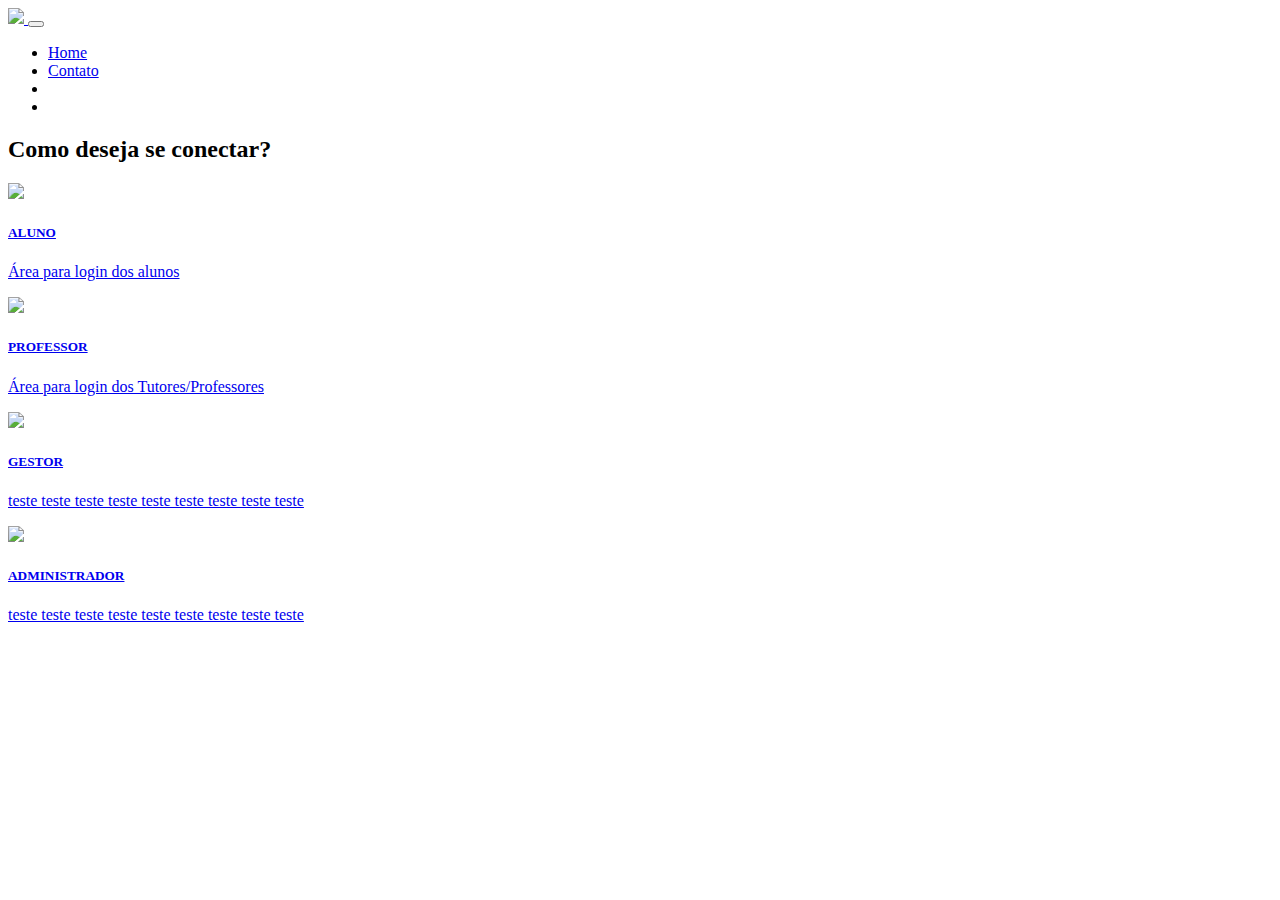
==== src/main/resources/templates/div.html @ 7dbce41f "Refatorando para MVC" ====
<!doctype html>
<html lang="pt-br">

<head>
    <!-- Required meta tags -->
    <meta charset="utf-8">
    <meta name="viewport" content="width=device-width, initial-scale=1">

    <link rel="preconnect" href="https://fonts.gstatic.com">
    <link href="https://fonts.googleapis.com/css2?family=Roboto:wght@400;500;700;900&display=swap" rel="stylesheet">
    
    <!-- CSS -->
    <link rel="stylesheet" href="css/main.css" />

    <title>NESS - NEDUC</title>

</head>

<body>

    <!--- HEADER DO SITE --->
    <div id="header">
        <div class="container">
            <nav class="navbar navbar-expand-lg navbar-light justify-content-between">
                    <a class="navbar-brand" href="index">
                        <img src="/assets/ness-logo-website.svg" width="150px" class="img-fluid" />
                    </a>
                    <button 
                        class="navbar-toggler" 
                        type="button" 
                        data-bs-toggle="collapse" 
                        data-bs-target="#navbarNav" 
                        aria-controls="navbarNav" 
                        aria-expanded="false" 
                        aria-label="Toggle navigation"
                        >
                            <span class="navbar-toggler-icon"></span>
                    </button>
                    <div class="collapse navbar-collapse" id="navbarNav">
                        <ul class="navbar-nav">
                            <li class="nav-item">
                                <a class="nav-link active" aria-current="page" href="index">Home</a>
                            </li>
                            <li class="nav-item">
                                <a class="nav-link" href="#">Contato</a>
                            </li>
                            <div class="container-space"></div>
                            <li class="nav-item">
                                <a class="nav-link" href="#"></a>
                            </li>
                            <li class="nav-item">
                                <a class="nav-link" href="#"></a>
                            </li>
                        </ul>
                    </div>
            </nav>
        </div>
    </div>
    <!--- //HEADER DO SITE --->

    <div class="container-text"></div>

    <!--- SERVIÇOS --->
    <div id="servicos">
        <div class="container">
            <h2 class="title text-center">Como deseja se conectar?</h2>
            <div class="container-text"></div>
            <div class="row">
                <div class="col-lg-3 col-md-6 mb-4 mb-lg-0">
                    <a href="loginaluno" class="destaque">
                        <div class="img-container mb-3">
                            <img src="assets/alunos.png" class="img-fluid">
                        </div>
                        <h5>ALUNO</h5>
                        <p class="mb-0">Área para login dos alunos</p>
                    </a>
                </div>
                <div class="col-lg-3 col-md-6 mb-4 mb-lg-0">
                    <a href="loginprofessor" class="destaque">
                        <div class="img-container mb-3">
                            <img src="assets/professores.png" class="img-fluid">
                        </div>
                        <h5>PROFESSOR</h5>
                        <p class="mb-0">Área para login dos Tutores/Professores </p>
                    </a>
                </div>
                <div class="col-lg-3 col-md-6 mb-4 mb-lg-0">
                    <a href="logingestor" class="destaque">
                        <div class="img-container mb-3">
                            <img src="assets/gest.png" class="img-fluid">
                        </div>
                        <h5>GESTOR</h5>
                        <p class="mb-0">teste teste teste teste teste teste teste teste teste </p>
                    </a>
                </div>
                <div class="col-lg-3 col-md-6 mb-4 mb-lg-0">
                    <a href="loginadm" class="destaque">
                        <div class="img-container mb-3">
                            <img src="assets/administrador.png" class="img-fluid">
                        </div>
                        <h5>ADMINISTRADOR</h5>
                        <p class="mb-0">teste teste teste teste teste teste teste teste teste </p>
                    </a>
                </div>
            </div>
        </div>
    </div>
    <!--- //SERVIÇOS --->


    <div class="container-text"></div>
    <div class="container-text"></div>

    <script src="https://cdn.jsdelivr.net/npm/@popperjs/core@2.9.1/dist/umd/popper.min.js" 
    integrity="sha384-SR1sx49pcuLnqZUnnPwx6FCym0wLsk5JZuNx2bPPENzswTNFaQU1RDvt3wT4gWFG" 
    crossorigin="anonymous">
    </script>
    <script src="js/bootstrap.min.js"></script>
    <script src="https://ajax.googleapis.com/ajax/libs/jquery/3.6.0/jquery.min.js"></script>
    <script src="js/main.js"></script>
</body>

</html>
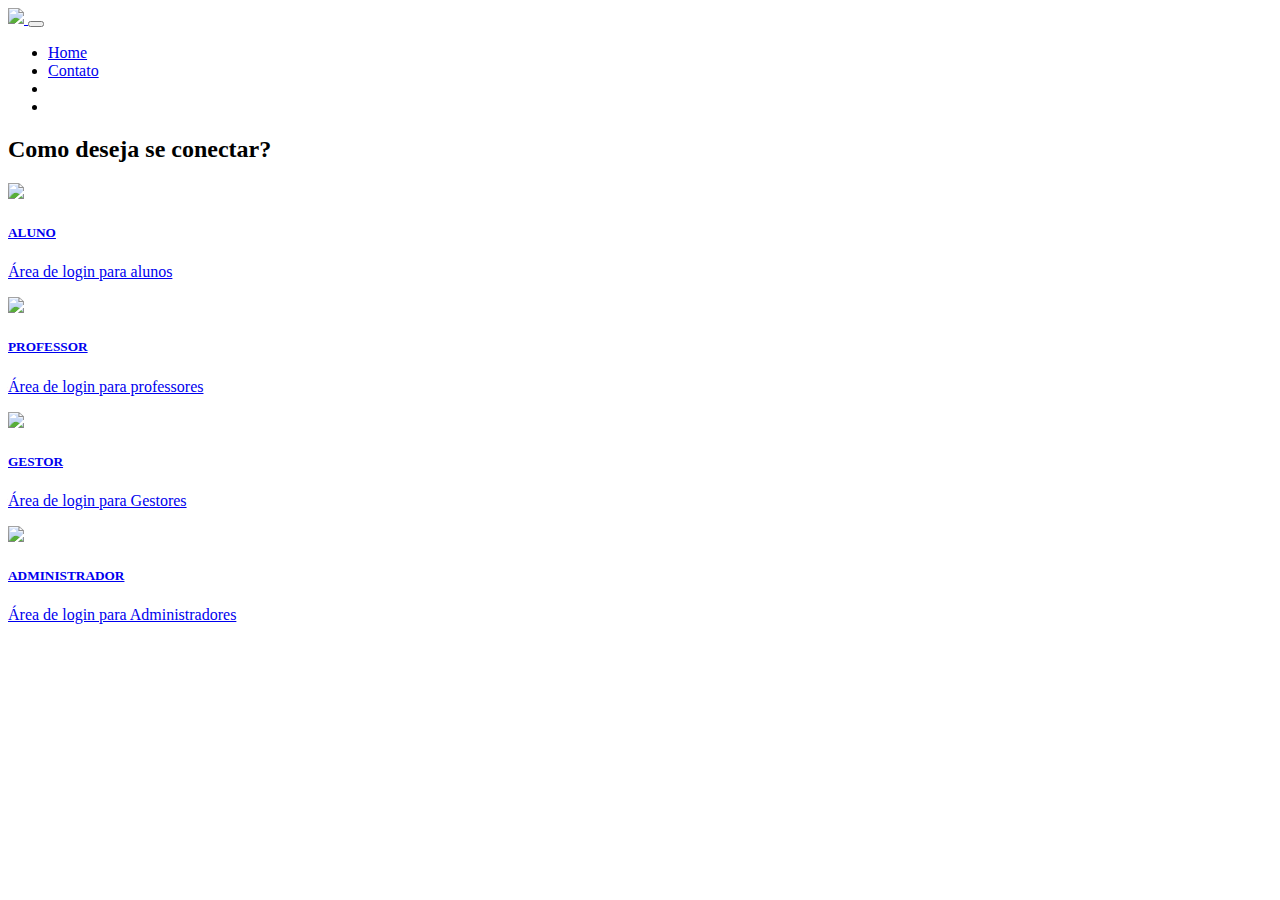
==== commit 5ebd32a8: "Adicionando Java" ====
--- a/src/main/resources/templates/div.html
+++ b/src/main/resources/templates/div.html
@@ -1,5 +1,5 @@
 <!doctype html>
-<html lang="pt-br">
+<html lang="pt-br" xmlns:th="http://www.thymeleaf.org">
 
 <head>
     <!-- Required meta tags -->
@@ -22,8 +22,8 @@
     <div id="header">
         <div class="container">
             <nav class="navbar navbar-expand-lg navbar-light justify-content-between">
-                    <a class="navbar-brand" href="index">
-                        <img src="/assets/ness-logo-website.svg" width="150px" class="img-fluid" />
+                    <a class="navbar-brand" href="/index">
+                        <img src="assets/ness-logo-website.svg" width="150px" class="img-fluid" />
                     </a>
                     <button 
                         class="navbar-toggler" 
@@ -39,7 +39,7 @@
                     <div class="collapse navbar-collapse" id="navbarNav">
                         <ul class="navbar-nav">
                             <li class="nav-item">
-                                <a class="nav-link active" aria-current="page" href="index">Home</a>
+                                <a class="nav-link" aria-current="page" href="/index">Home</a>
                             </li>
                             <li class="nav-item">
                                 <a class="nav-link" href="#">Contato</a>
@@ -67,39 +67,39 @@
             <div class="container-text"></div>
             <div class="row">
                 <div class="col-lg-3 col-md-6 mb-4 mb-lg-0">
-                    <a href="loginaluno" class="destaque">
+                    <a href="/loginaluno" class="destaque">
                         <div class="img-container mb-3">
                             <img src="assets/alunos.png" class="img-fluid">
                         </div>
                         <h5>ALUNO</h5>
-                        <p class="mb-0">Área para login dos alunos</p>
+                        <p class="mb-0"> Área de login para alunos </p>
                     </a>
                 </div>
                 <div class="col-lg-3 col-md-6 mb-4 mb-lg-0">
-                    <a href="loginprofessor" class="destaque">
+                    <a href="/loginprofessor" class="destaque">
                         <div class="img-container mb-3">
                             <img src="assets/professores.png" class="img-fluid">
                         </div>
                         <h5>PROFESSOR</h5>
-                        <p class="mb-0">Área para login dos Tutores/Professores </p>
+                        <p class="mb-0"> Área de login para professores </p>
                     </a>
                 </div>
                 <div class="col-lg-3 col-md-6 mb-4 mb-lg-0">
-                    <a href="logingestor" class="destaque">
+                    <a href="/logingestor" class="destaque">
                         <div class="img-container mb-3">
                             <img src="assets/gest.png" class="img-fluid">
                         </div>
                         <h5>GESTOR</h5>
-                        <p class="mb-0">teste teste teste teste teste teste teste teste teste </p>
+                        <p class="mb-0"> Área de login para Gestores</p>
                     </a>
                 </div>
                 <div class="col-lg-3 col-md-6 mb-4 mb-lg-0">
-                    <a href="loginadm" class="destaque">
+                    <a href="/loginadm" class="destaque">
                         <div class="img-container mb-3">
                             <img src="assets/administrador.png" class="img-fluid">
                         </div>
                         <h5>ADMINISTRADOR</h5>
-                        <p class="mb-0">teste teste teste teste teste teste teste teste teste </p>
+                        <p class="mb-0"> Área de login para Administradores </p>
                     </a>
                 </div>
             </div>
@@ -115,9 +115,9 @@
     integrity="sha384-SR1sx49pcuLnqZUnnPwx6FCym0wLsk5JZuNx2bPPENzswTNFaQU1RDvt3wT4gWFG" 
     crossorigin="anonymous">
     </script>
-    <script src="js/bootstrap.min.js"></script>
+    <script src="../js/bootstrap.min.js"></script>
     <script src="https://ajax.googleapis.com/ajax/libs/jquery/3.6.0/jquery.min.js"></script>
-    <script src="js/main.js"></script>
+    <script src="../js/main.js"></script>
 </body>
 
 </html>